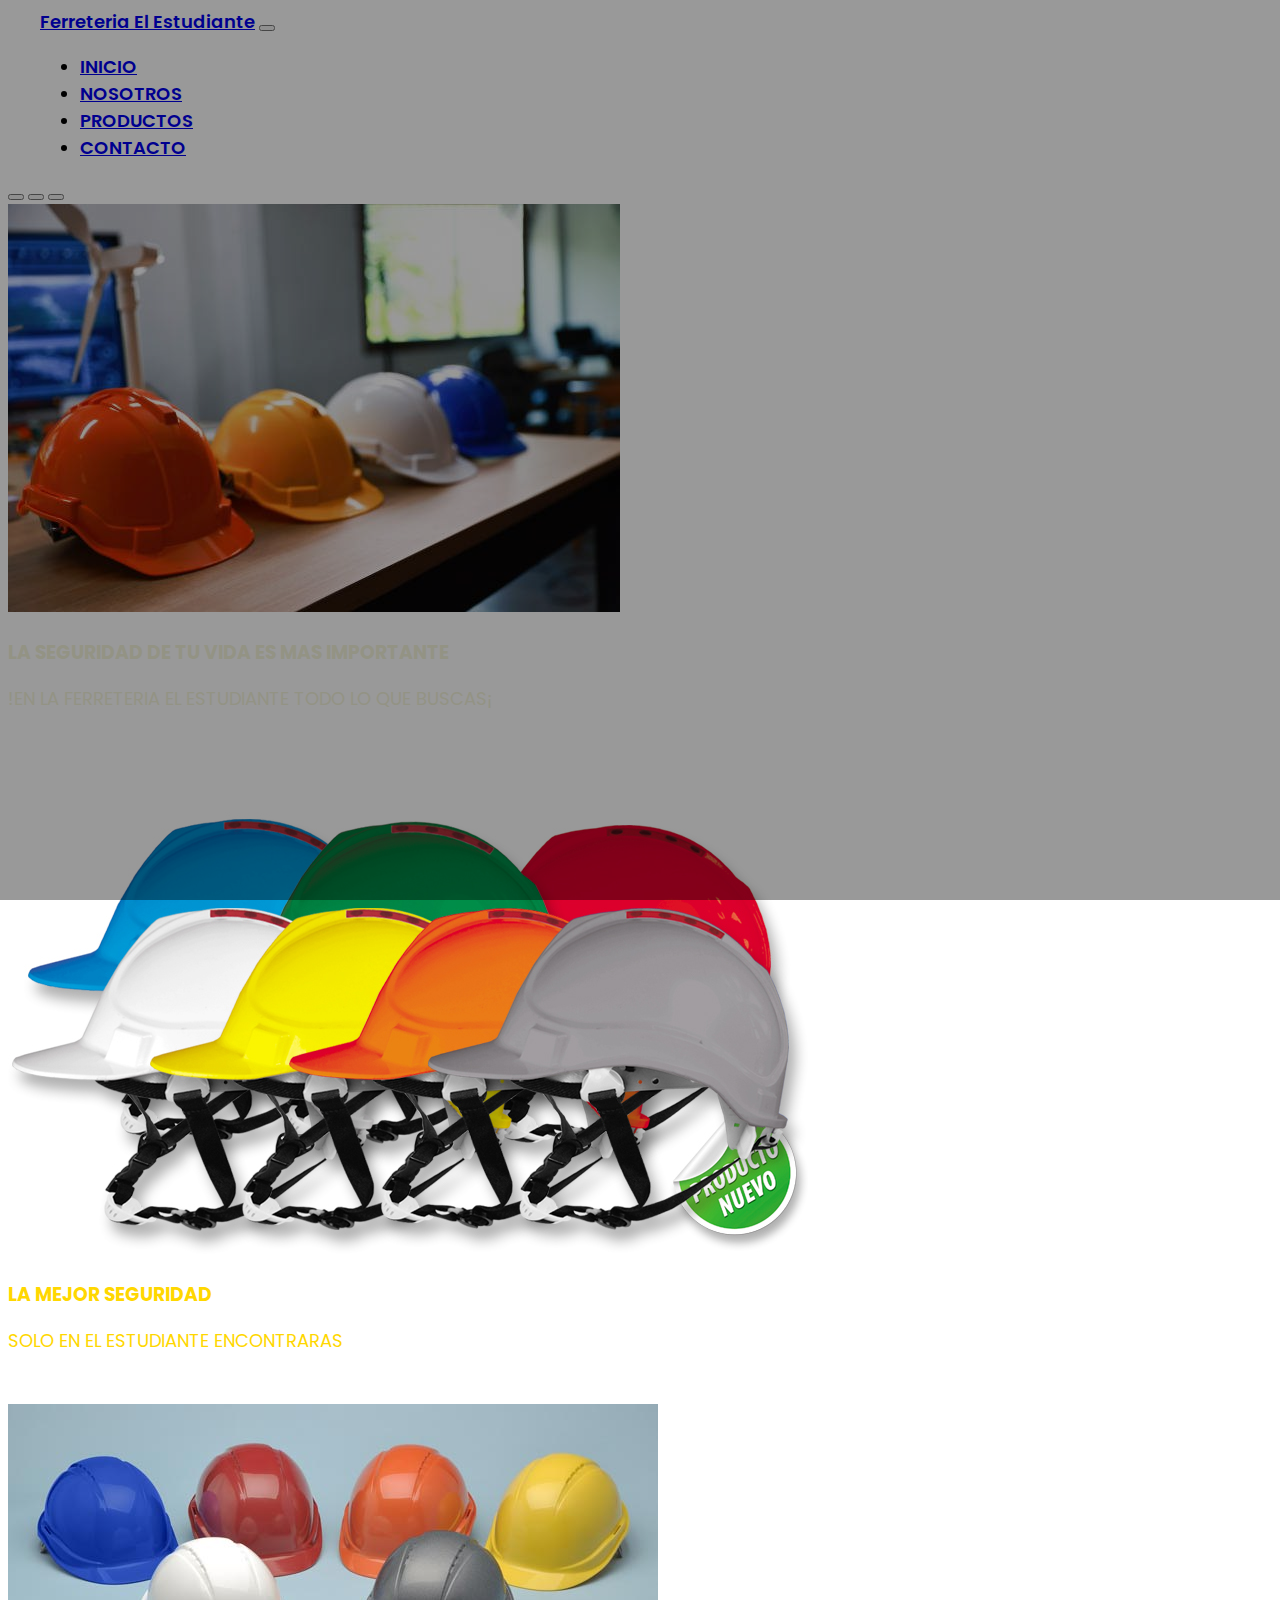
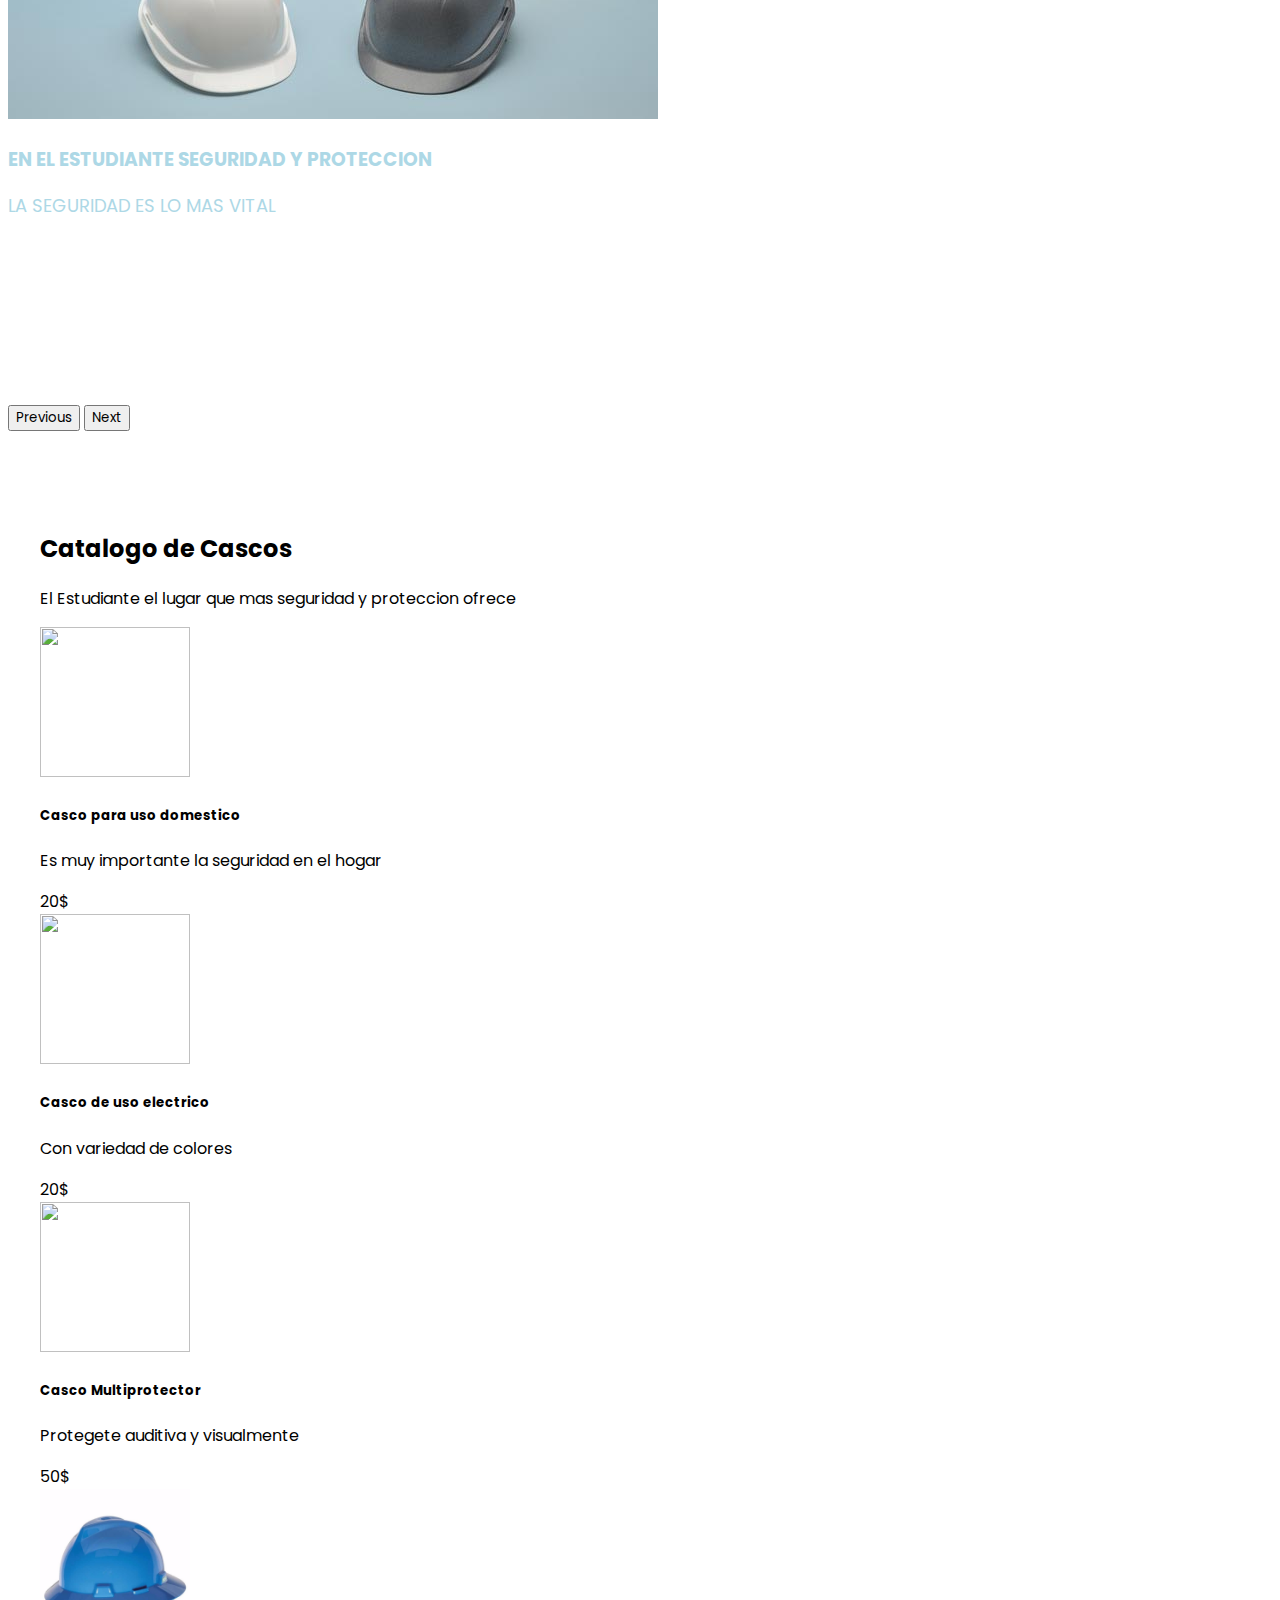
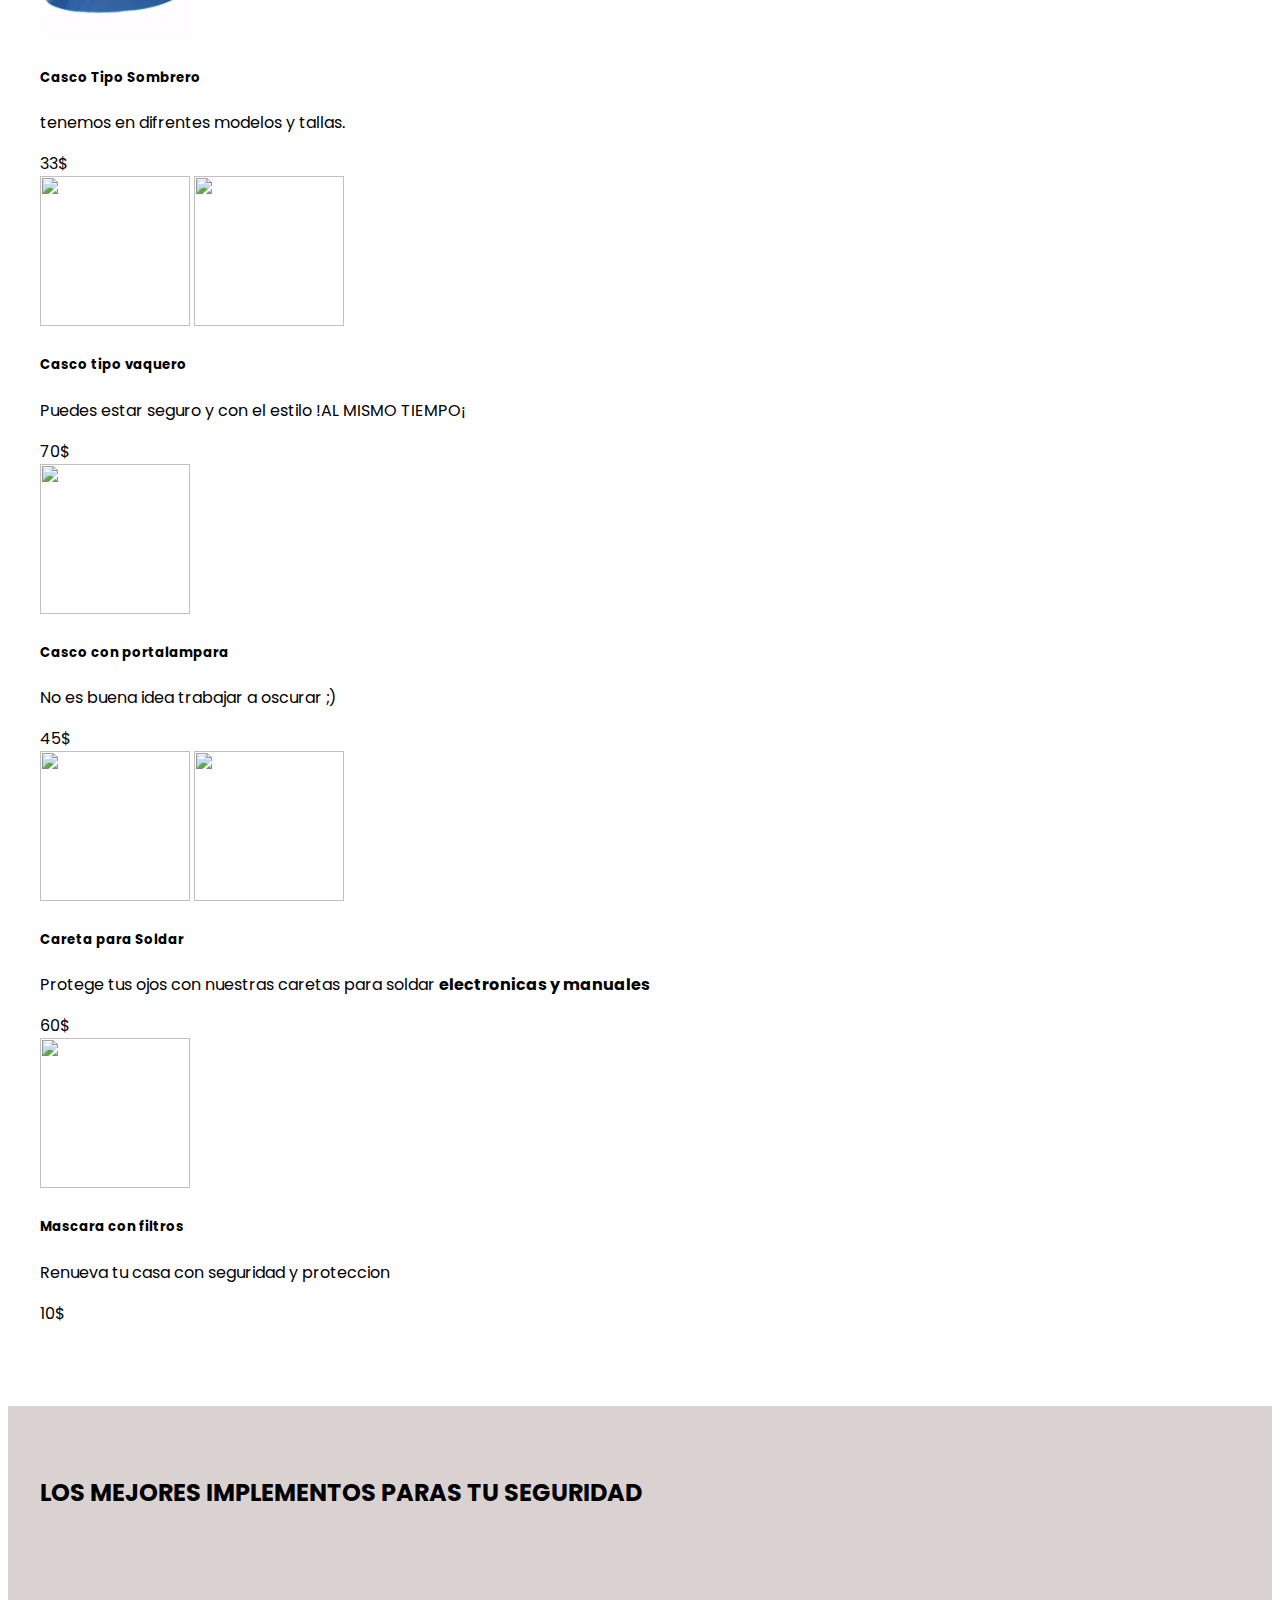
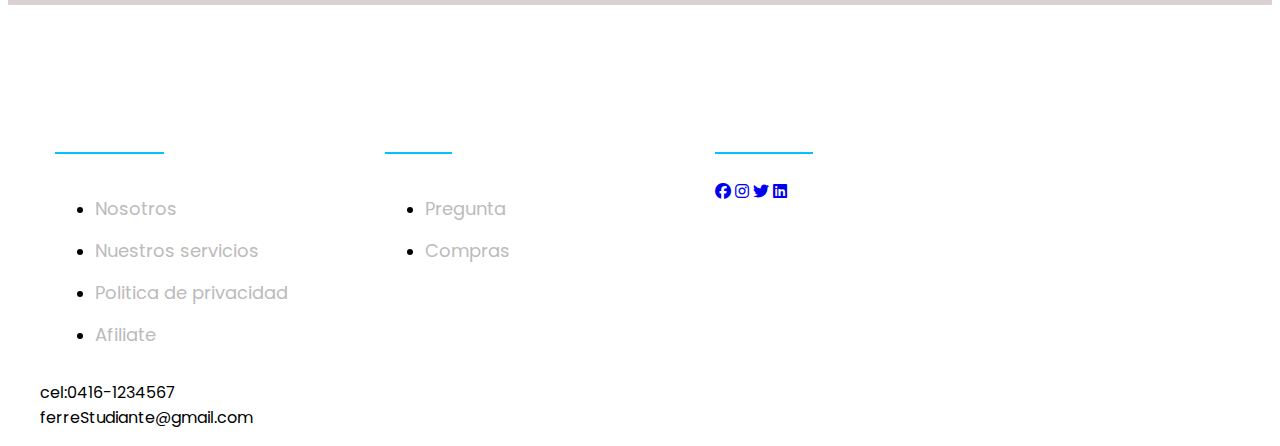
==== cascos.html @ a4f5edb2 "commit" ====
<!DOCTYPE html>
<html lang="en">
<head>
    <meta charset="UTF-8">
    <meta name="viewport" content="width=device-width, initial-scale=1.0">
    <title>PRODUCTO</title>
    <link href="https://cdn.jsdelivr.net/npm/bootstrap@5.3.1/dist/css/bootstrap.min.css" rel="stylesheet" integrity="sha384-4bw+/aepP/YC94hEpVNVgiZdgIC5+VKNBQNGCHeKRQN+PtmoHDEXuppvnDJzQIu9" crossorigin="anonymous">
    <link rel="stylesheet" href="https://cdn.jsdelivr.net/npm/bootstrap-icons@1.11.0/font/bootstrap-icons.css">
    <link rel="stylesheet" href="style.css">
    <link rel="stylesheet" href="https://cdnjs.cloudflare.com/ajax/libs/font-awesome/6.2.1/css/all.min.css">
</head>
<body>
    <!--header-->
    <nav class="navbar navbar-expand-lg navbar-linght bg-light fixed-top">
        <div class="container">
            
            <a href="index.html" class="navbar-brand">Ferreteria <span class="text-primary">El Estudiante</span></a>
            <button class="navbar-toggler" type="button" data-bs-toggle="collapse" data-bs-target="#navbar-start" aria-controls="navbar-start" 
                 aria-expanded="false" aria-label="Toggle-navigation">
                <span class="navbar-toggler-icon"></span>
            
            
            </button>

            <div class="collapse- navbar-collapse" id="navbar-start">
                <ul class="navbar-nav ms-auto mb-2 mb-lg-0">
                    <li class="nav-item">
                        <a class="nav-link" href="#">INICIO</a>
                    </li>
                    <li class="nav-item">
                        <a class="nav-link" href="nosotros.html">NOSOTROS</a>
                    </li>
                    <li class="nav-item">
                        <a class="nav-link" href="producto.html">PRODUCTOS</a>
                    </li>
                    <li class="nav-item">
                        <a class="nav-link" href="contacto.html">CONTACTO</a>
                    </li>
                </ul>
            </div>
        </div>
    </nav>


    <div id="carouselE1" class="carousel slide"data-bs-ride="carousel">

        <div class="carousel-indicators">
            <button type="button" data-bs-target="#carouselE1"
                    data-bs-slide-to="0"class="active" aria-current="true"
                    aria-label="Slide 1">
            </button>
            <button type="button" data-bs-target="#carouselE1"
                    data-bs-slide-to="1"class="active" aria-current="true"
                    aria-label="Slide 2">
             </button>
             <button type="button" data-bs-target="#carouselE1"
                    data-bs-slide-to="2"class="active" aria-current="true"
                    aria-label="Slide 3">
              </button>
        </div>

        <div class="carousel-inner">

            <div class="carousel-item active">
                <img src="Casco/casco.jpg"class="d-block w-100" alt="">
                <div class="carousel-caption">
                    <h3 style="color:beige">LA SEGURIDAD DE TU VIDA ES MAS IMPORTANTE</h3>
                    <p style="color:beige">!EN LA FERRETERIA EL ESTUDIANTE TODO LO QUE BUSCAS¡
                    </p>
                    
                </div>
            </div>

            <div class="carousel-item">
                <img src="Casco/culo.jpg"class="d-block w-100" alt="">
                <div class="carousel-caption">
                    <h3 style="color:gold">LA MEJOR SEGURIDAD </h3>
                    <p style="color:gold">SOLO EN EL ESTUDIANTE ENCONTRARAS
                    </p>
                    
                </div>
            </div>

            <div class="carousel-item">
                <img src="Casco/cascosLL.jpeg"class="d-block w-100" alt="">
                <div class="carousel-caption">
                    <h3 style="color:lightblue">EN EL ESTUDIANTE SEGURIDAD Y PROTECCION </h3>
                    <p style="color:lightblue">LA SEGURIDAD ES LO MAS VITAL
                    </p>
                    
                </div>
            </div>
        </div>

        <button class="carousel-control-prev" type="button" data-bs-target="#carouselE1"
                data-bs-slide="prev">
            <span class="carousel-control-prev-icon" aria-hidden="true"></span>
            <span class="visually-hidden">Previous</span>
         </button>
         <button class="carousel-control-next" type="button" data-bs-target="#carouselE1"
                data-bs-slide="next">

            <span class="carousel-control-next-icon" aria-hidden="true"></span>
            <span class="visually-hidden">Next</span>
         </button>   
    </div>
<!--PRODUCTO-->
    <section class="product">
        <div class="container">
            <div class="row">
                <div class="col-md-12">
                    <div class="secction-header text-center pb-5">
                        <h2>Catalogo de Cascos </h2>
                        <p>
                            El Estudiante el lugar que mas seguridad y proteccion ofrece
                        </p>
                    </div>
                </div>
            </div>
            <div class="row">  
                <div class="col-12 col-md-12 col-lg-3">
                    <div class="card bg-light shadow-sm border-0 px-2 py-3 mb-4 zoom">
                        <div class="text-center">
                            <img src="casco/CascoU.jpg" alt="">
                        </div>
                        <div class="card-body">
                            <h5 class="card-title">Casco para uso domestico </h5>
                            <p>
                                Es muy importante la seguridad en el hogar
                        
                            </p>
                           
                                
                            </a>
                            <a  class="btn btn-primary">20$</a> 
                           
                        </div>
                    </div>
                </div>
                <div class="col-12 col-md-12 col-lg-3">
                    <div class="card bg-light shadow-sm border-0 px-2 py-3 mb-4 zoom">
                        <div class="text-center">
                            <img src="casco/cascoE.jpg" alt="">
                        </div>
                        <div class="card-body">
                            <h5 class="card-title">Casco de uso electrico</h5>
                            <p>
                                Con variedad de colores
                            </p>
                            <a class="btn btn-primary">20$</a>
                        </div>
                    </div>
                </div>
                <div class="col-12 col-md-12 col-lg-3">
                    <div class="card bg-light shadow-sm border-0 px-2 py-3 mb-4 zoom">
                        <div class="text-center">
                            <img src="casco/cascoP.jpg" alt="">
                        </div>
                        <div class="card-body">
                            <h5 class="card-title">Casco Multiprotector</h5>
                            <p>
                                Protegete auditiva y visualmente 
                            </p>
                            <a  class="btn btn-primary">50$</a>
                        </div>
                    </div>
                </div>
                <div class="col-12 col-md-12 col-lg-3">
                    <div class="card bg-light shadow-sm border-0 px-2 py-3 mb-4 zoom">
                        <div class="text-center">
                            <img src="Casco/cascoS.jpg" alt="">
                        </div>
                        <div class="card-body">
                            <h5 class="card-title">Casco Tipo Sombrero</h5>
                            <p>
                                tenemos en difrentes modelos y tallas.
                            </p>
                            <a  class="btn btn-primary">33$</a>
                        </div>
                    </div>
                </div>
                <div class="col-12 col-md-12 col-lg-3">
                    <div class="card bg-light shadow-sm border-0 px-2 py-3 mb-4 zoom">
                        <div class="text-center">
                            <img src="casco/cascoV.jpg" alt="">
                            <img src="casco/cascoV2.jpg" alt="">
                        </div>
                        <div class="card-body">
                            <h5 class="card-title">Casco tipo vaquero</h5>
                            <p>
                                Puedes estar seguro y con el estilo !AL MISMO TIEMPO¡
                            </p>
                            <a  class="btn btn-primary">70$</a>
                        </div>
                    </div>
                </div>
                <div class="col-12 col-md-12 col-lg-3">
                    <div class="card bg-light shadow-sm border-0 px-2 py-3 mb-4 zoom">
                        <div class="text-center">
                            <img src="casco/cascoL.png" alt="">
                        </div>
                        <div class="card-body">
                            <h5 class="card-title">Casco con portalampara</h5>
                            <p>
                                No es buena idea trabajar a oscurar ;)
                            </p>
                            <a  class="btn btn-primary">45$</a>
                        </div>
                    </div>
                </div>
                <div class="col-12 col-md-12 col-lg-3">
                    <div class="card bg-light shadow-sm border-0 px-2 py-3 mb-4 zoom">
                        <div class="text-center">
                            <img src="casco/cascoSO.png" alt="">
                            <img src="casco/mascara.jpeg" alt="">
                        </div>
                        <div class="card-body">
                            <h5 class="card-title">Careta para Soldar </h5>
                            <p>
                               Protege tus ojos con nuestras caretas para soldar  <B>electronicas y manuales</B>
                            </p>
                            <a  class="btn btn-primary">60$</a>
                        </div>
                    </div>
                </div>
                <div class="col-12 col-md-12 col-lg-3">
                    <div class="card bg-light shadow-sm border-0 px-2 py-3 mb-4 zoom">
                        <div class="text-center">
                            <img src="casco/mascaraO.jpg" alt="">
                        </div>
                        <div class="card-body">
                            <h5 class="card-title">Mascara con filtros</h5>
                            <p>
                                Renueva tu casa con seguridad y proteccion
                            </p>
                            <a  class="btn btn-primary">10$</a>
                        </div>
                    </div>
                </div>
            </div>
        </div>
    </section>


    <section class="banner">
        <div class="container">
            <div class="row">
                <div class="col-md-12 text-center">
                    <h2>LOS MEJORES IMPLEMENTOS PARAS TU SEGURIDAD</h2>
                    <div>
                        <img src="casco/culo.jpg" alt="">
                    </div>
                </div>
            </div>
        </div>
    </section>

    <!--PIE DE PAGINA-->
     <footer class="bg-dark p-2 text-center py-4 text-white">
        <div class="container text-center">
            <div class="footer-row align-itms-start">
               <div class="footer-links col">
                  <h4>COMPAÑIA</h4>
                  <ul>
                     <li><a href="nosotros.html">Nosotros</a></li>
                     <li><a href="producto.html">Nuestros servicios</a></li>
                     <li><a href="#">Politica de privacidad</a></li>
                     <li><a href="#">Afiliate</a></li>
                  </ul>
               </div>
               <div class="footer-links col">
                  <h4>AYUDA</h4>
                  <ul>
                     <li><a href="contacto.html">Pregunta</a></li>
                     <li><a href="producto.html">Compras</a></li>
                     
                    
                  </ul>
               </div>
               <div class="footer-links col">
                  <h4>SIGUENOS</h4>
                  <div class="social-link">
                     <a href="https://www.facebook.com/share/H6Zqhr5gtPsWh8Ht/?mibextid=xfxF2i"><i class="fab fa-facebook"></i></a>
                     <a href="https://www.instagram.com/jimenezzoswaldo?igsh=MTIwa28xNHpmdmlxMw=="><i class="fab fa-instagram"></i></a>
                     <a href="https://x.com/lilsito_"><i class="fab fa-twitter"></i></a>
                     <a href="#"><i class="fab fa-linkedin"></i></a>
   
                  </div>
               </div>
            </div>
         </div> 
        
        <div class="container">
            <p class="text-white">cel:0416-1234567   <br>ferreStudiante@gmail.com</p>
        </div>
    </footer>

    <script src="https://cdn.jsdelivr.net/npm/bootstrap@5.3.1/dist/js/bootstrap.bundle.min.js" integrity="sha384-HwwvtgBNo3bZJJLYd8oVXjrBZt8cqVSpeBNS5n7C8IVInixGAoxmnlMuBnhbgrkm" crossorigin="anonymous"></script>

</body>
</html>
---- style.css ----
@import url('https://fonts.googleapis.com/css2?family=Poppins:wght@400;500;600;700;800&display=swap');

* {
    font-family: 'Poppins', sans-serif;
}
.navbar{
    font-weight: 600;
    font-size: 18px;
}

/* #carouselE1{
    max-height: 200px;
} */

.carousel-item{
    min-height: 600px;
    max-height: 600px;
}
.carousel-caption{
    bottom: 220px;
    z-index: 2;
}
.carousel-caption h5{
    font-size: 70px;
    font-weight: 600;
    text-transform: uppercase;
    margin-top: 25px;
}
.carousel-caption p{
    margin: 10px auto;
    font-size: 18px;
}
.zoom{
    transition: all 0.5s ease;
}
.zoom:hover{
    transform: scale(1.1);
}
.carousel-inner::before{
    content: '';
    position: absolute;
    width: 100%;
    height: 100%;
    top: 0;
    left: 0;
    background: rgba(0,0,0,0.4);
    z-index: 1;
}

.services{
    padding: 80px 0;
}
/*:CARRUSEl:*/
.bg-car1{
    background-image: linear-gradient(
        rgba(0,0,0,0.5),
        rgba(0,0,0,0.5)
    ),url(img/8511.jpg);
    background-position: center center;
    background-repeat: no-repeat;
    background-size: cover;
}
.bg-car2{
    background-image: linear-gradient(
        rgba(0,0,0,0.5),
        rgba(0,0,0,0.5)
    ),url(img/miner.jpg);
    background-position: center center;
    background-repeat: no-repeat;
    background-size: cover;
}
.bg-car3{
    background-image: linear-gradient(
        rgba(0,0,0,0.5),
        rgba(0,0,0,0.5)
    ),url(img/lentes.jpg);
    background-position: center center;
    background-repeat: no-repeat;
    background-size: cover;
}
.box-icons i{
    font-size: 40px;
}
.box-iconns h3{
    font-size: 20px;
    font-weight: 800;
}
.product{
    padding: 80px 0;
}
.card img{
    width: 150px;
    height: 150px;
}
.banner{
    padding: 50px 0;
    margin-bottom: 80px;
    background-color: #dad1d1;
}
.banner he{
    font-size: 40px;
    text-transform: uppercase;
    font-weight: 800;
}
.banner img{
    width: 300px;
}

/*sobre mi*/

#sobremi {
    max-width: 1100px;
    margin: auto;
    padding: 100px 15px;
    color: #111135;
    display: flex;
}

#sobremi .contenedor-foto {
    max-width: 300px;
    margin-right: 80px;
}

#sobremi .contenedor-foto img {
    padding: 10px;
    width: 100%;
    border-radius: 50px;
    background-color: #111135;
}

#sobremi .sobremi {
    margin: 0 40px;
}

#sobremi .sobremi .titulo-seccion {
    font-size: 22px;
    text-transform: uppercase;
    color: #111135;
    text-decoration: underline;
    text-decoration-color: #0a0a0a;
    text-decoration-thickness: 3px;
}
.container .row .col img{
    text-align: center;
    max-width: 300px;
    margin-right: 80px;
    border-radius: 50px;
    background-color: #111135;

}





/*:::::Pie de Pagina*/
.container{
    max-width: 1200px;
    margin: 0 auto;
}
.footer{
    background-color: #24262b;
    padding: 40px 0;
}
.footer-row{
    display: flex;
    flex-wrap: wrap;
}
.footer-links{
    width: 25%;
    padding: 0 15px;
}
.footer-links h4{
    font-size: 20px;
    color: #ffffff;
    margin-bottom: 25px;
    font-weight: 500;
    border-bottom: 2px solid #00c3ff;
    padding-bottom: 10px;
    display: inline-block;
}
.footer-links ul li a{
    font-size: 18px;
    text-decoration: none;
    color: #BBBBBB;
    display: block;
    margin-bottom: 15px;
    transition: all .3s ease;
}
.footer-links ul li a:hover{
    color: #ffffff;
    padding-left: 6px;
}
.social-limks a{
    display: inline-block;
    min-height: 40px;
    width: 40px;
    background-color: rgba(255, 255, 255, 0.2);
    margin: 0 10px 10px 0;
    text-align: center;
    line-height: 40px;
    border-radius: 50px;
    color: #ffffff;
    transition: all .5s ease;
}
.social-limks a:hover{
    background-color: #00c3ff;
}



@media(max-width:767px){

    .carousel-item{
        min-height: 500px;
    }
    .carousel-item img{
        height: 500px;
    }
    .carousel-caption{
        bottom: 30px;
    }
    .carousel-caption h5{
        font-size: 50px;
        margin-top: 0;
    }
    .carousel-caption p{
        width: 100%;
        font-size: 16px;
    }
    .services{
        padding: 30px 0;
    }
    .product{
        padding: 30px 0 0 0;
    }
    .banner{
        margin-bottom: 30px;
    }
    .footer-row{
        text-align: center;
    }
    .footer-links{
        width: 100%;
        margin-top: 30px;
    }



}
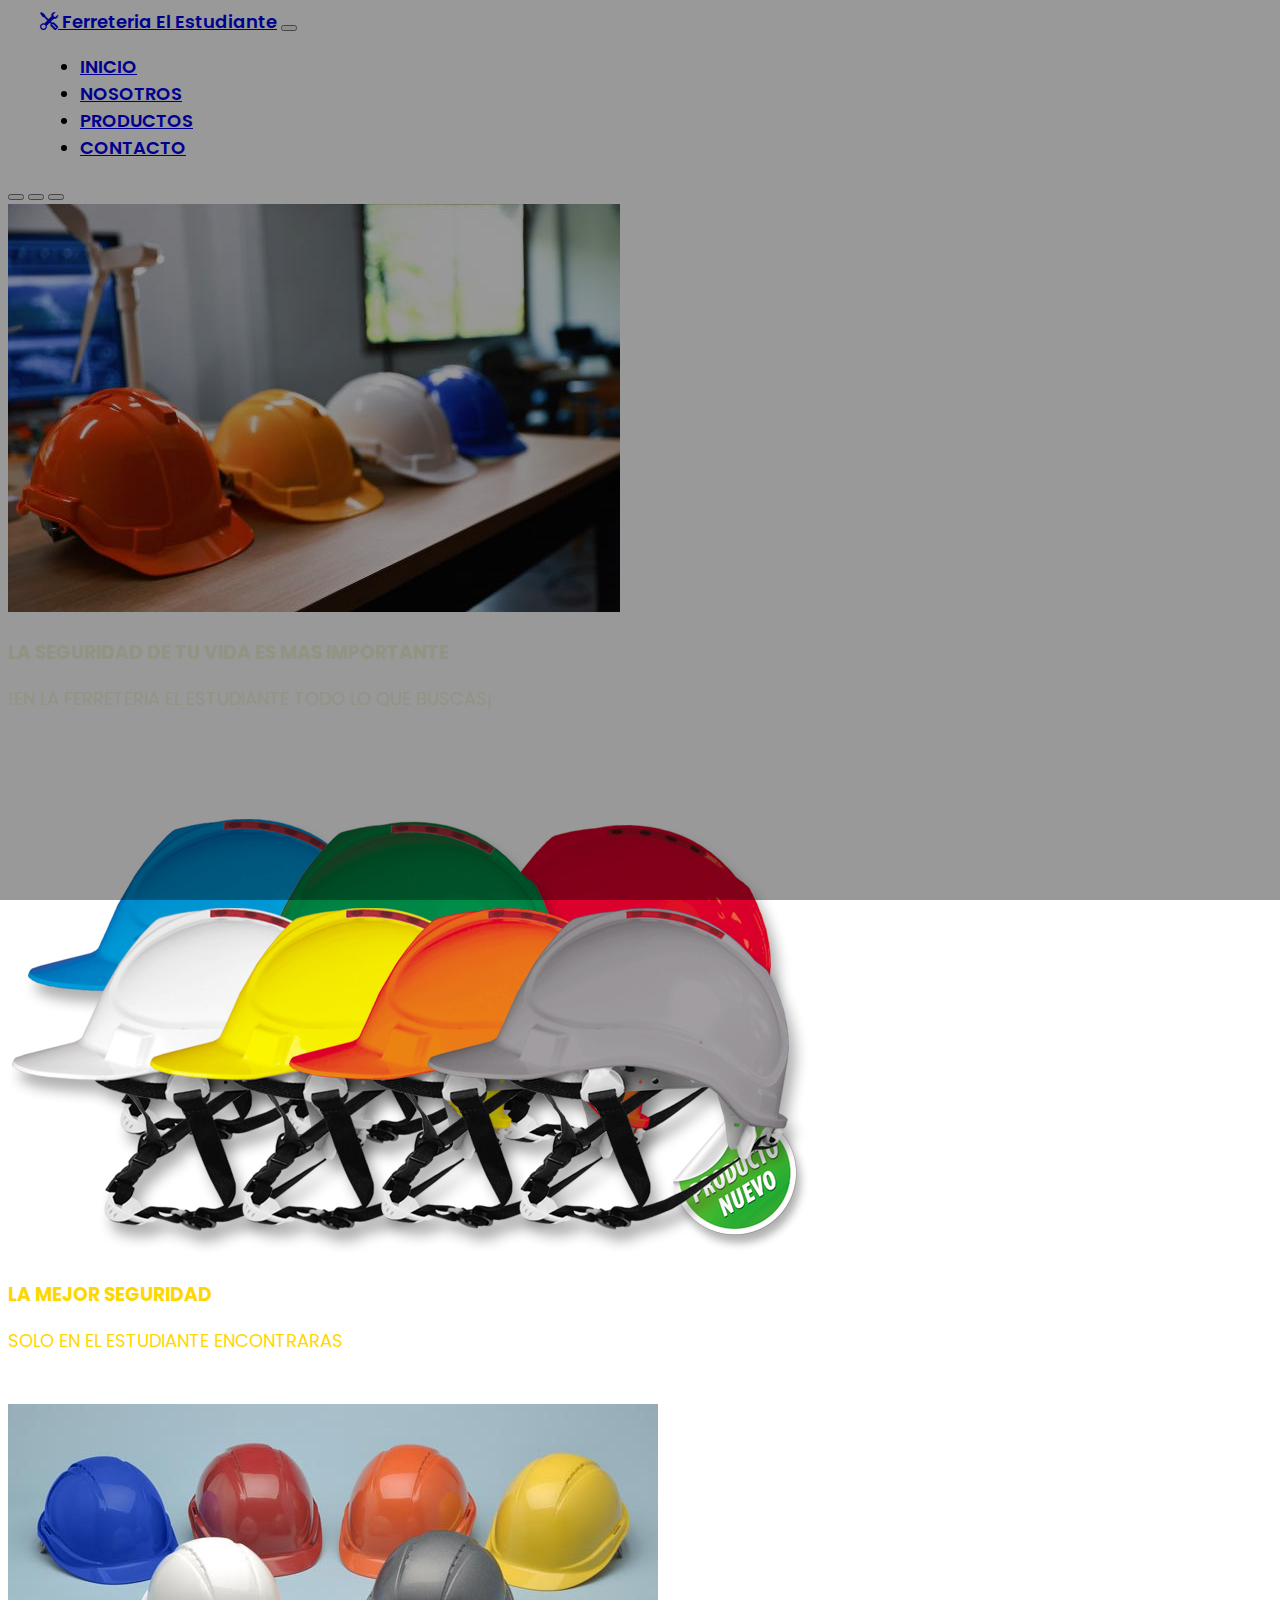
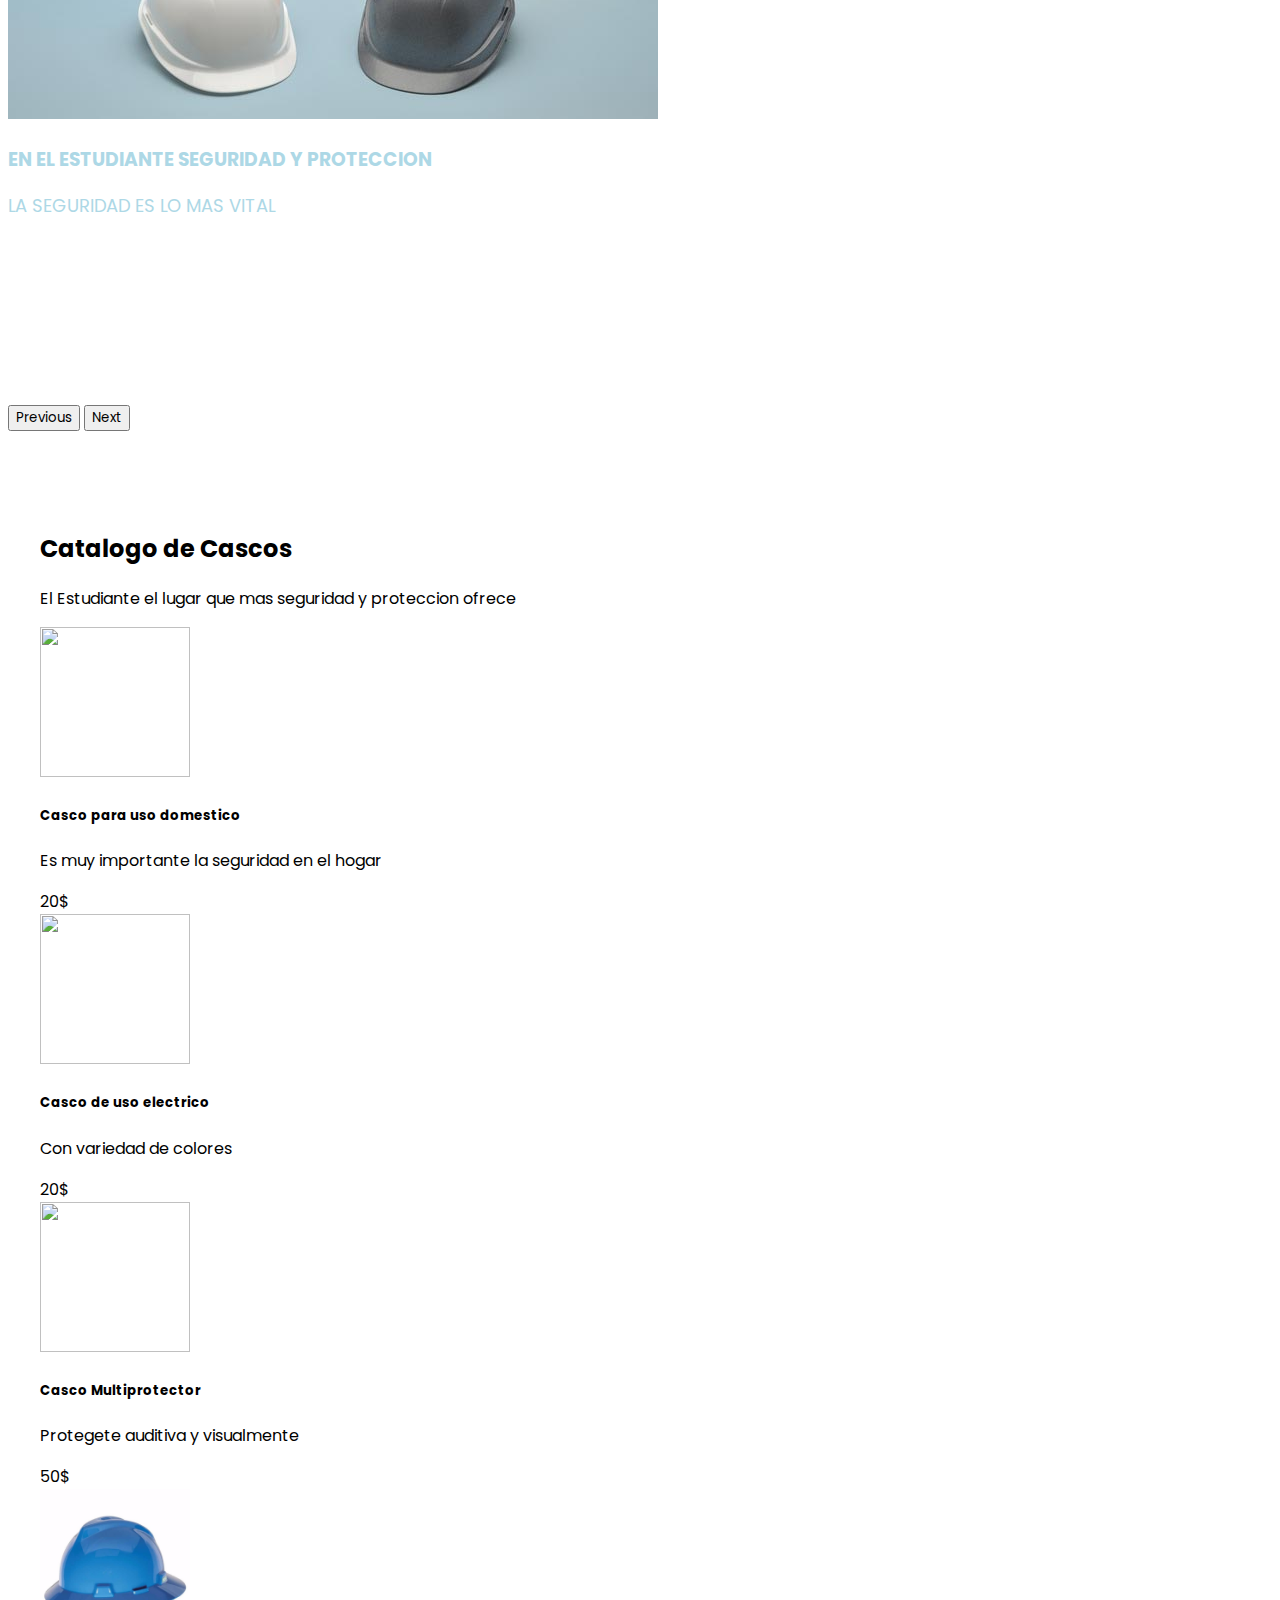
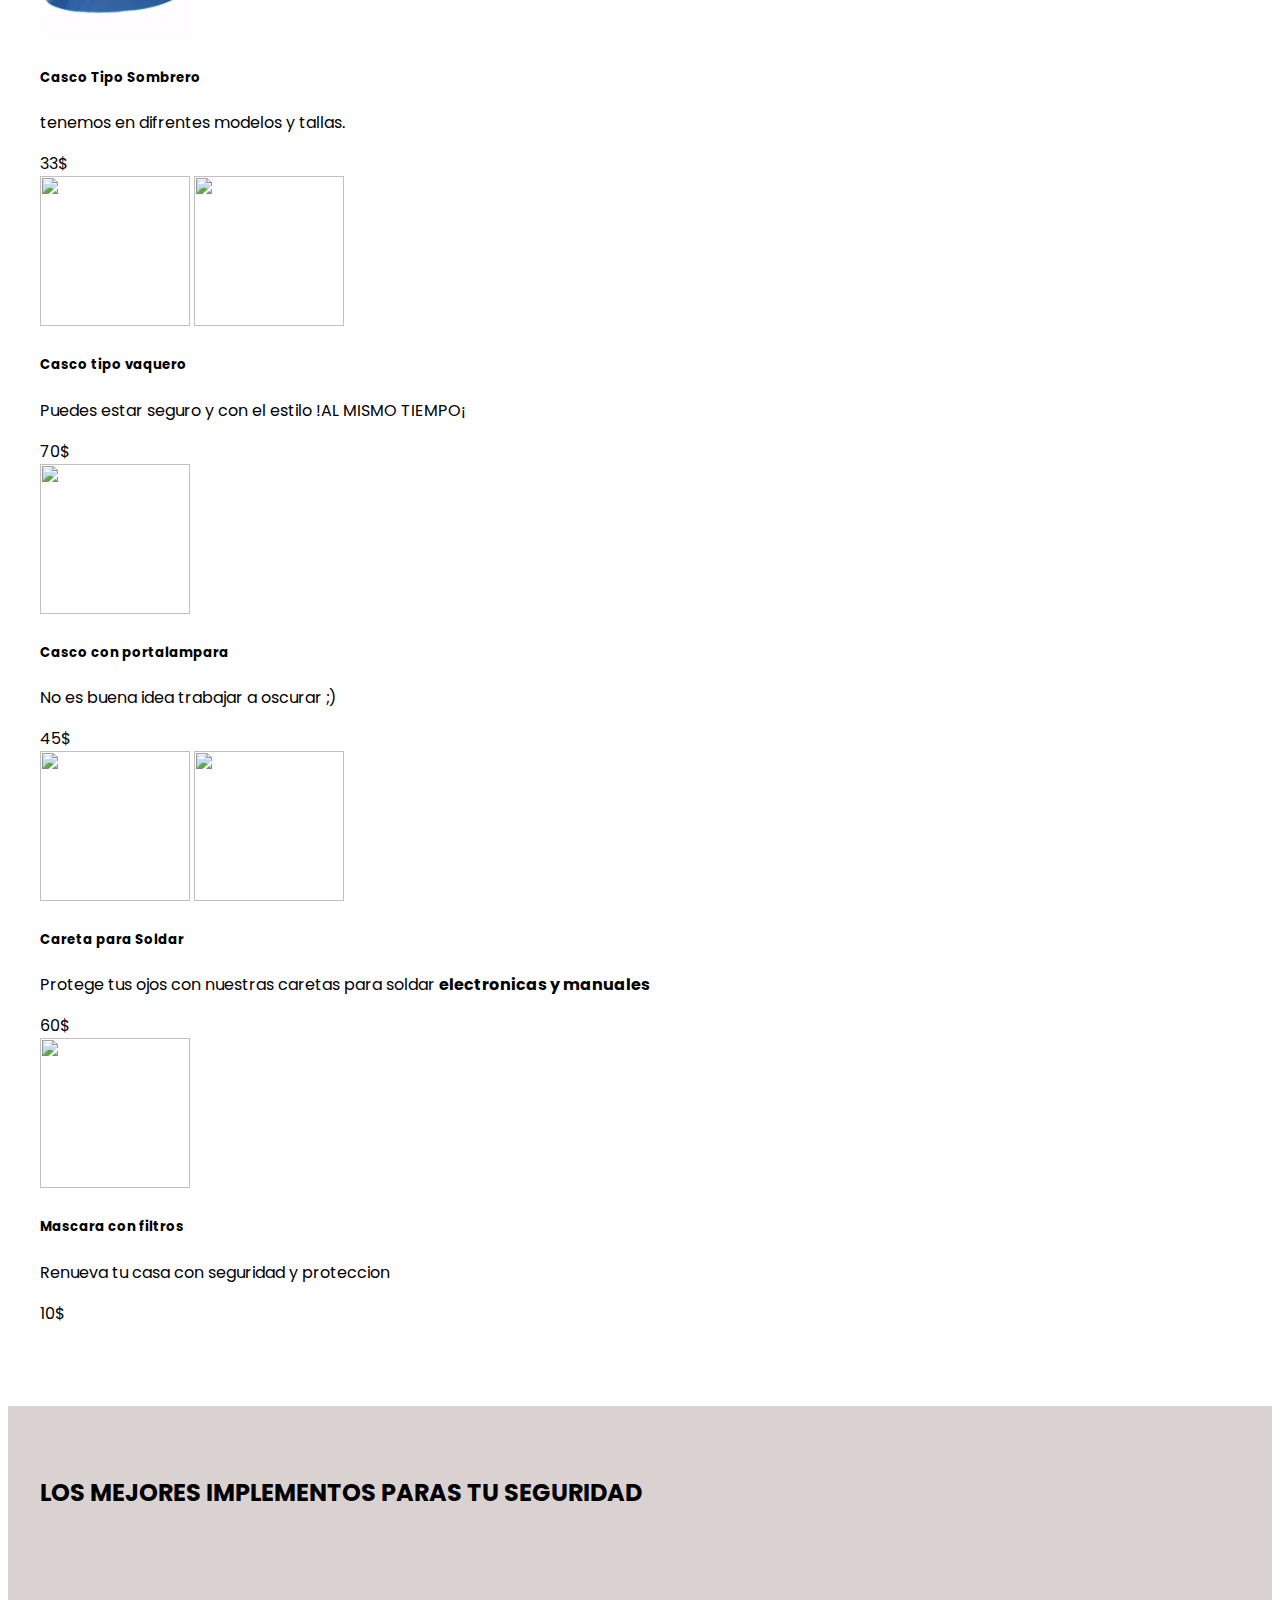
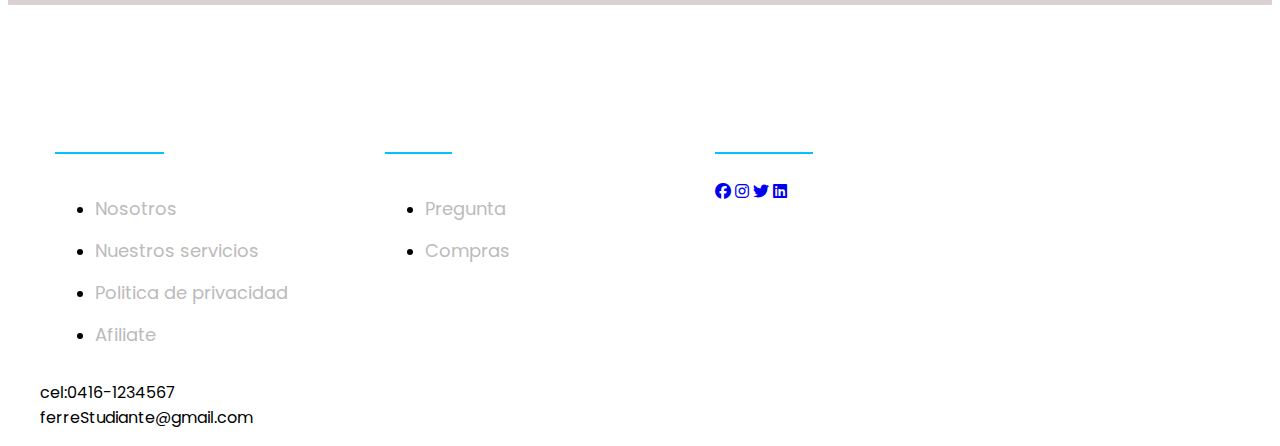
==== commit a1ae6fce: "added icons" ====
--- a/cascos.html
+++ b/cascos.html
@@ -14,7 +14,7 @@
     <nav class="navbar navbar-expand-lg navbar-linght bg-light fixed-top">
         <div class="container">
             
-            <a href="index.html" class="navbar-brand">Ferreteria <span class="text-primary">El Estudiante</span></a>
+            <a href="index.html" class="navbar-brand"><i class="bi bi-tools"></i> Ferreteria <span class="text-primary">El Estudiante</span></a>
             <button class="navbar-toggler" type="button" data-bs-toggle="collapse" data-bs-target="#navbar-start" aria-controls="navbar-start" 
                  aria-expanded="false" aria-label="Toggle-navigation">
                 <span class="navbar-toggler-icon"></span>
--- a/style.css
+++ b/style.css
@@ -1,4 +1,5 @@
 @import url('https://fonts.googleapis.com/css2?family=Poppins:wght@400;500;600;700;800&display=swap');
+@import url("https://cdn.jsdelivr.net/npm/bootstrap-icons@1.11.3/font/bootstrap-icons.min.css");
 
 * {
     font-family: 'Poppins', sans-serif;
